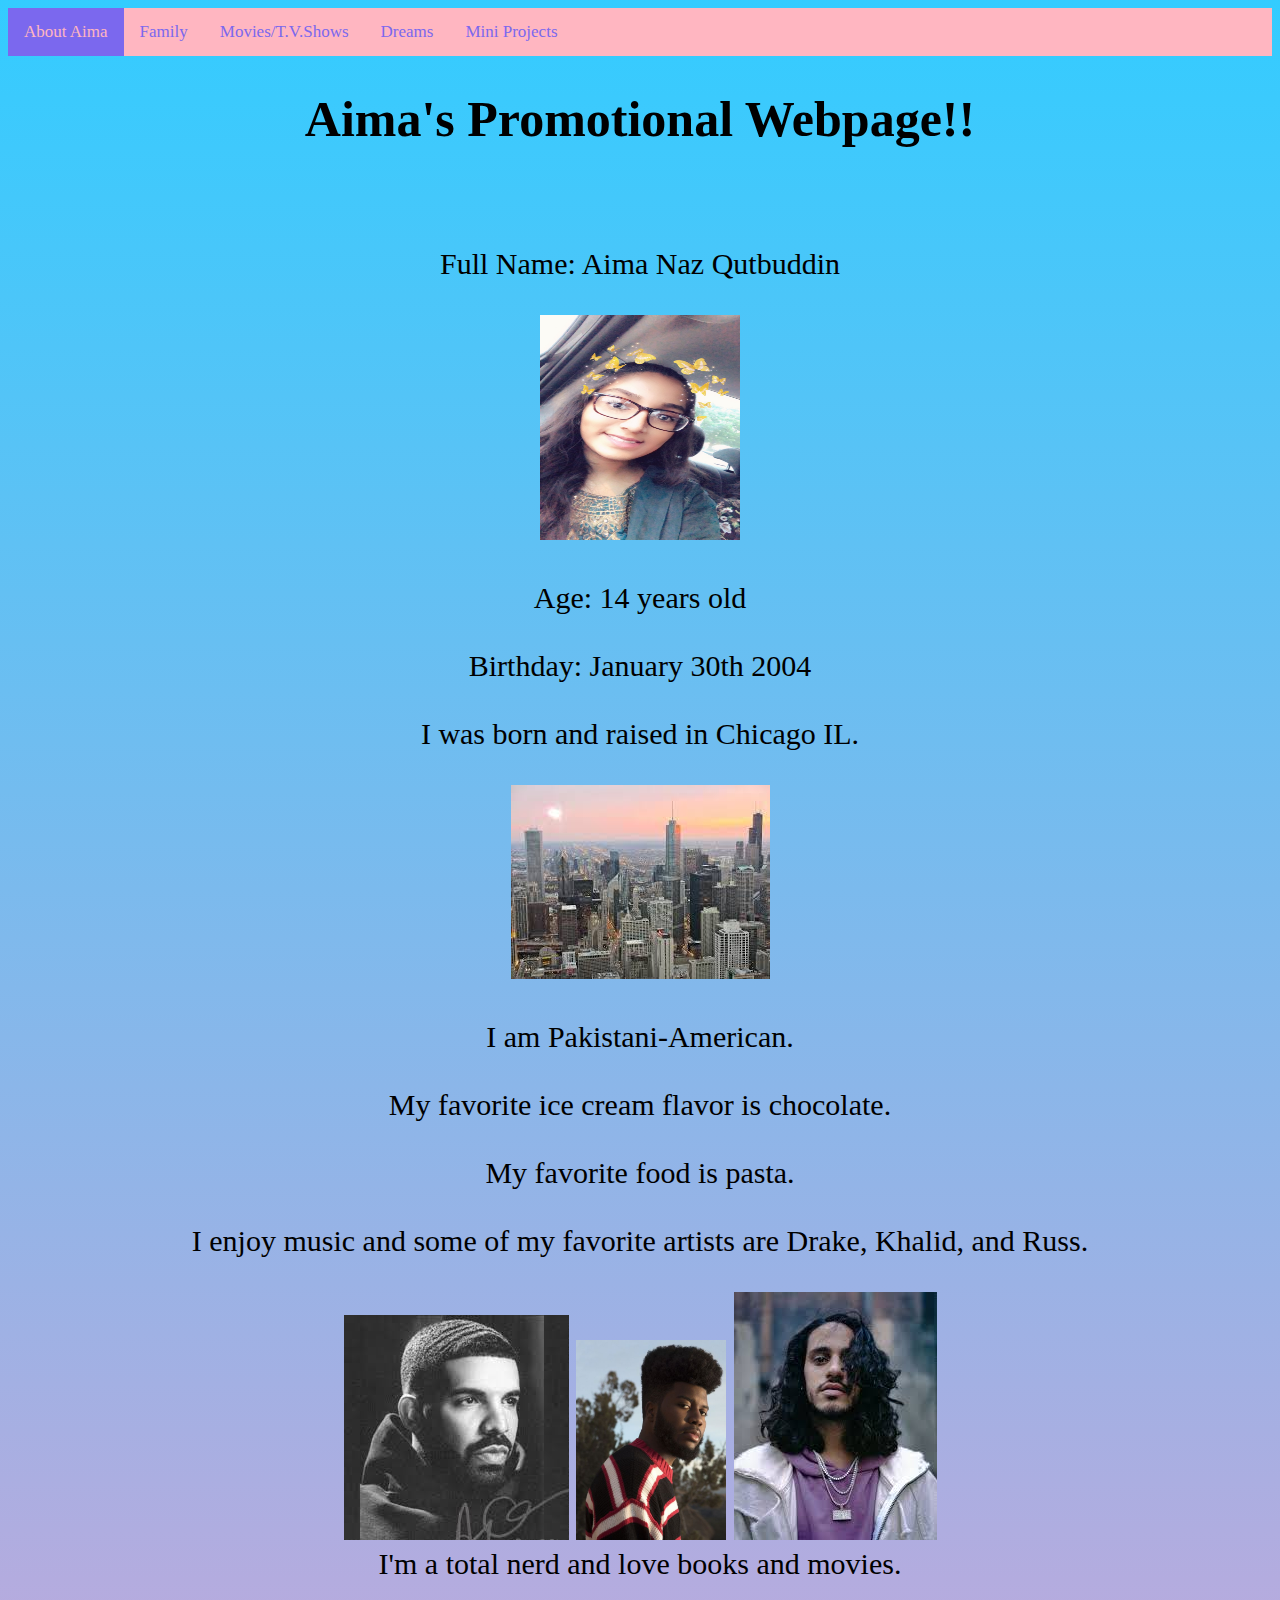
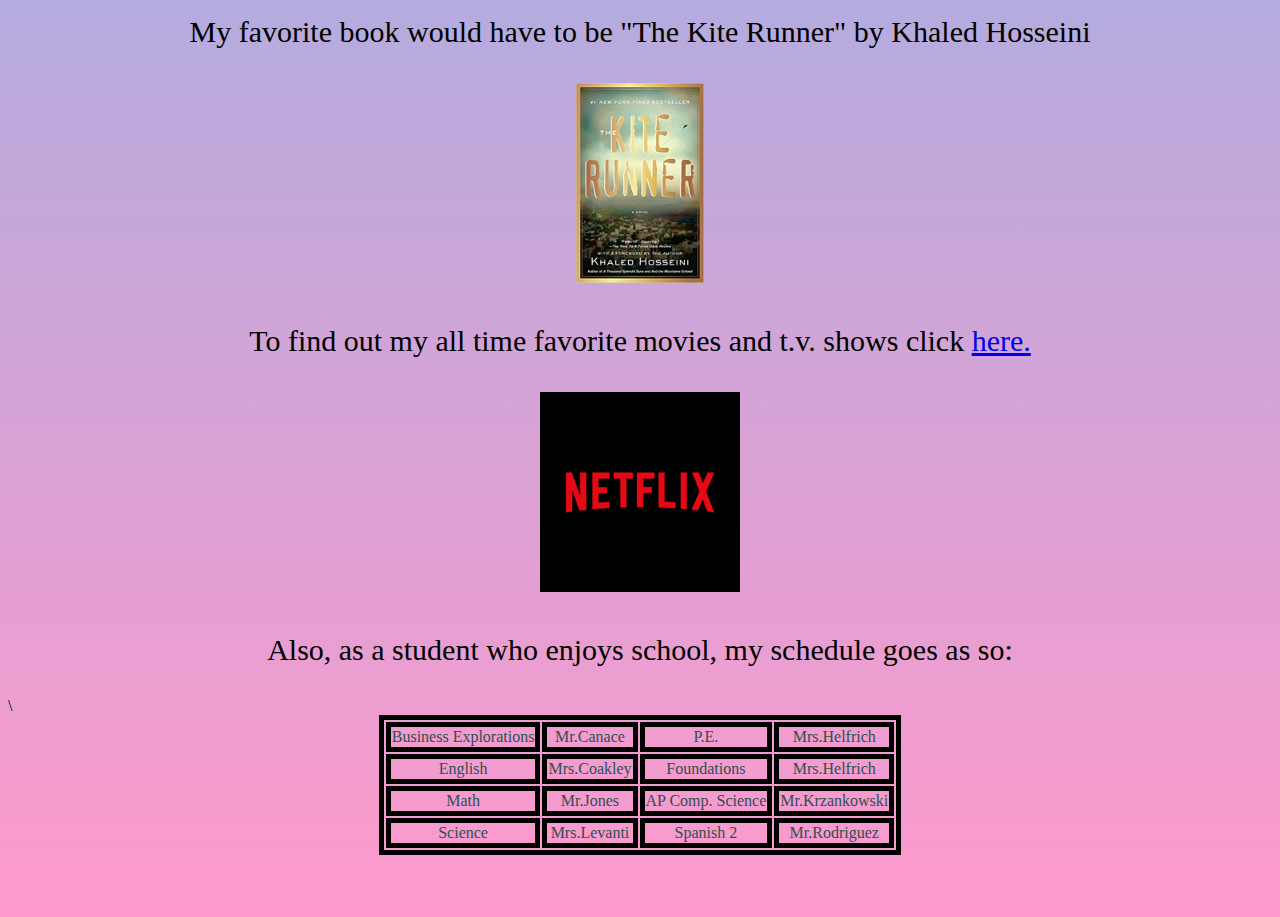
==== index.html @ 4cce9850 "Add files via upload" ====
<!DOCTYPE html>
<html lang="en">
<head>
    <meta charset="UTF-8">
    <link rel="stylesheet" href="PromotionalWebpage.css">
    <title>My Promotional Webpage</title>

<body>
<div class="topnav">
    <a class="active" href="index.html">About Aima</a>
    <a href="Family.html">Family</a>
    <a href="movies.html">Movies/T.V.Shows</a>
    <a href="Dreams.html">Dreams</a>
    <a href="miniprojects.html">Mini Projects</a>
    <!-- "topnav" taken from W3school.com-->
</div>

<h1 align="center">Aima's Promotional Webpage!!</h1>
<br>
<br>
    <p align="center">

    Full Name: Aima Naz Qutbuddin<br>
    <br>
    <img src="aima.jpg.JPG" alt="Aima" height="225" width="200">
    <br>
    <br>
    Age: 14 years old
    <br>
    <br>
    Birthday: January 30th 2004
    <br>
    <br>
    I was born and raised in Chicago IL.<br>
    <br>
    <img src="chicago.jpg" alt="Chicago">
<!-- Image taken form google imagess-->
    <br>
    <br>
    I am Pakistani-American.
    <br>
    <br>
    My favorite ice cream flavor is chocolate.
    <br>
    <br>
    My favorite food is pasta.
    <br>
    <br>
    I enjoy music and some of my favorite artists are Drake, Khalid, and Russ.<br>
    <br>
    <img src="drake.jpg" alt="drake"> <img src="khalid.jpg"alt="Khalid" height="200"> <src="khalid.jpg"Khalid">  <img src="russ.jpg" alt="Russ">
        <!-- Images taken form google images-->
    <br>
    I'm a total nerd and love books and movies.
    <br>
    <br>
    My favorite book would have to be "The Kite Runner" by Khaled Hosseini<br>
    <br>
    <img src="tkrbok.jpg" alt="tkrbook" height="200">
        <!-- Image taken from google images-->
    <br>
    <br>
    To find out my all time favorite movies and t.v. shows click <a href="movies.html">here.</a> <br>
    <br>
    <img src="netflix.jpg" alt="netflix" height="200" width="200">
        <!-- Image taken form google images-->
    <br>
    <br>
    Also, as a student who enjoys school, my schedule goes as so:
</p>

    <table align = "center">
    <tr>
        <td>Business Explorations</td>
        <td>Mr.Canace</td>
        <td>P.E.</td>
        <td>Mrs.Helfrich</td>\
    </tr>
    <tr>
        <td>English</td>
        <td>Mrs.Coakley</td>
        <td>Foundations</td>
        <td>Mrs.Helfrich</td>
    </tr>
    <tr>
        <td>Math</td>
        <td>Mr.Jones</td>
        <td>AP Comp. Science</td>
        <td>Mr.Krzankowski</td>
    </tr>
    <tr>
        <td>Science</td>
        <td>Mrs.Levanti</td>
        <td>Spanish 2</td>
        <td>Mr.Rodriguez</td>
    </tr>
    </table>
<br>
<br>
<br>







</body>
</html>
---- PromotionalWebpage.css ----
body{background:linear-gradient(to bottom, #33ccff 0%, #ff99cc 100%);}


h1 {
    text-align: center;
    font-size: 50px;)
}
p { text-align: center;
    font-family: "Times New Roman", Times, serif;
    font-size: 30px;
}
table,tr,td {
    border: 5px solid black;
    text-align: center;
    color: darkslategray;
}

/* Add a black background color to the top navigation- taken from w3schools.com */
.topnav {
    background-color:lightpink;
    overflow: hidden;
}

/* Style the links inside the navigation bar */
.topnav a {
    float: left;
    color:mediumslateblue;
    text-align: center;
    padding: 14px 16px;
    text-decoration: none;
    font-size: 17px;
}

/* Change the color of links on hover */
.topnav a:hover {
    background-color: black;
    color: aquamarine;
}

/* Add a color to the active/current link */
.topnav a.active {
    background-color:mediumslateblue;
    color:lightpink;
}
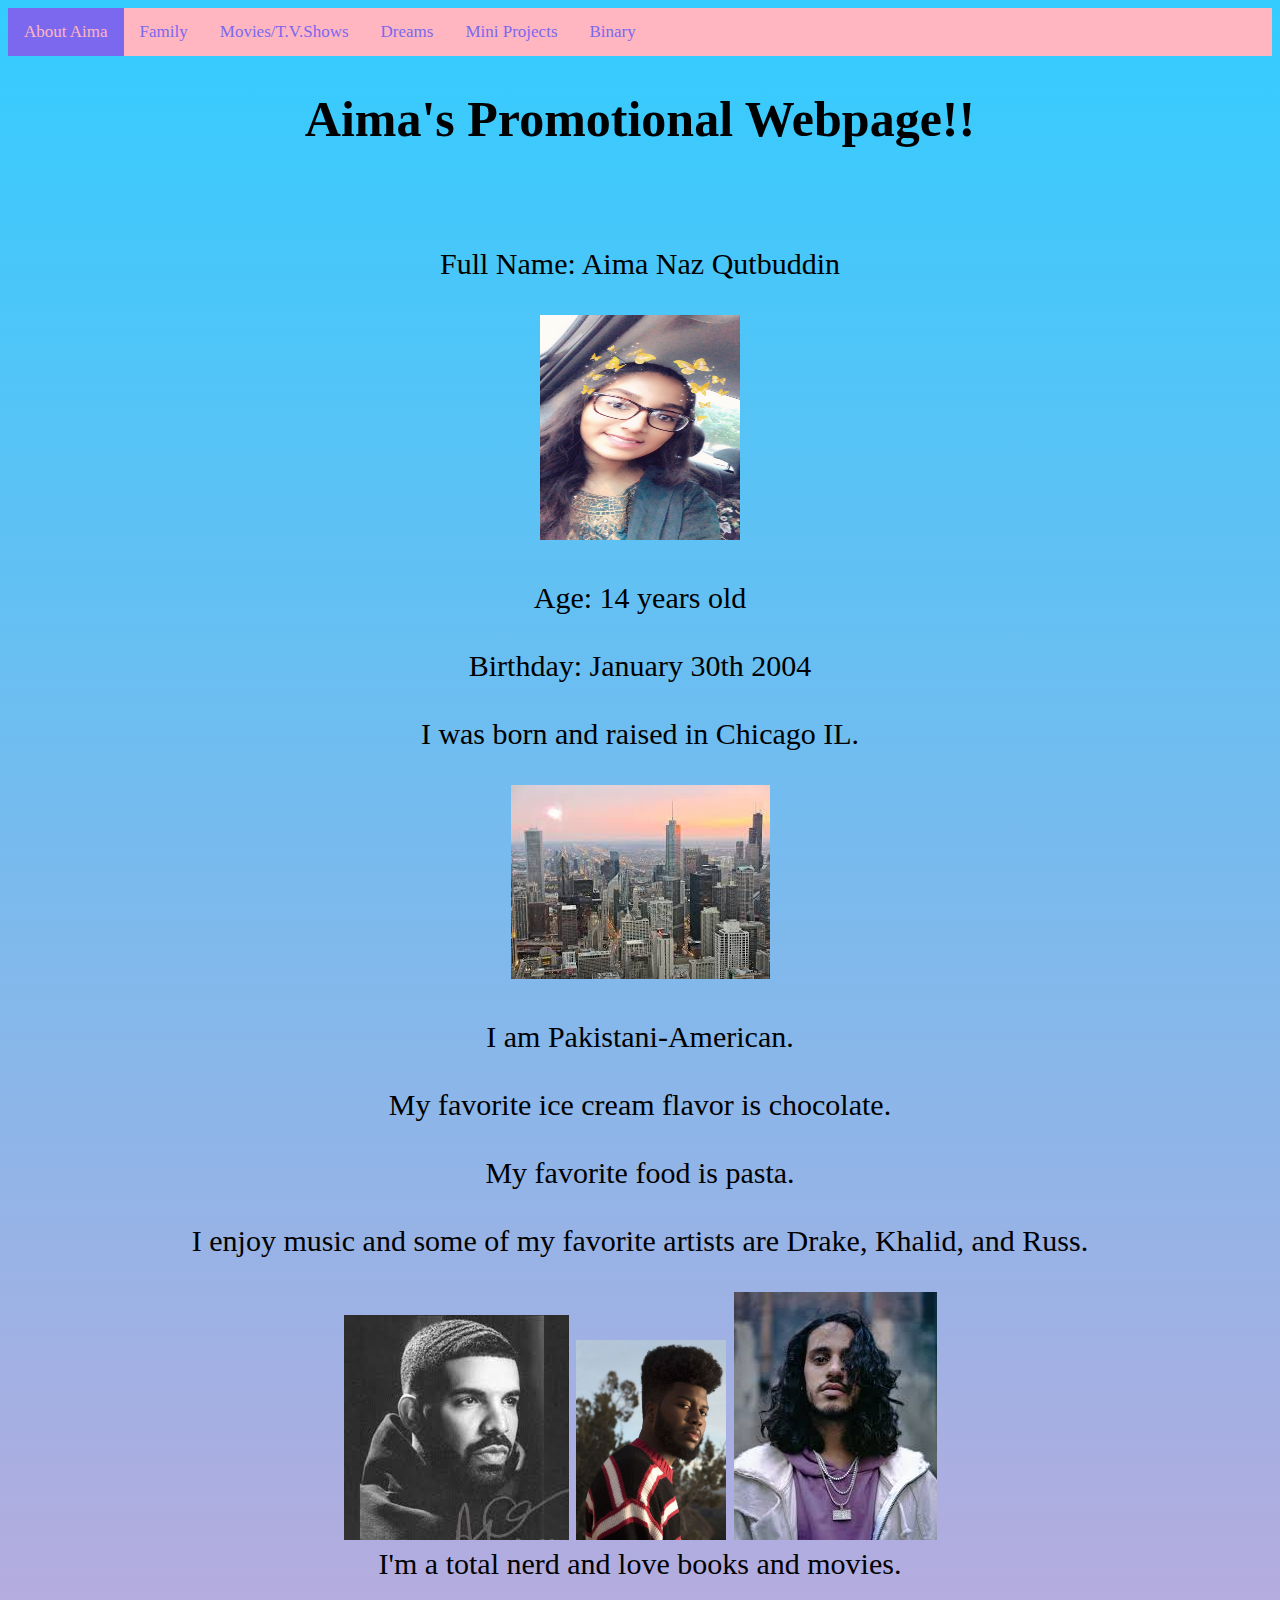
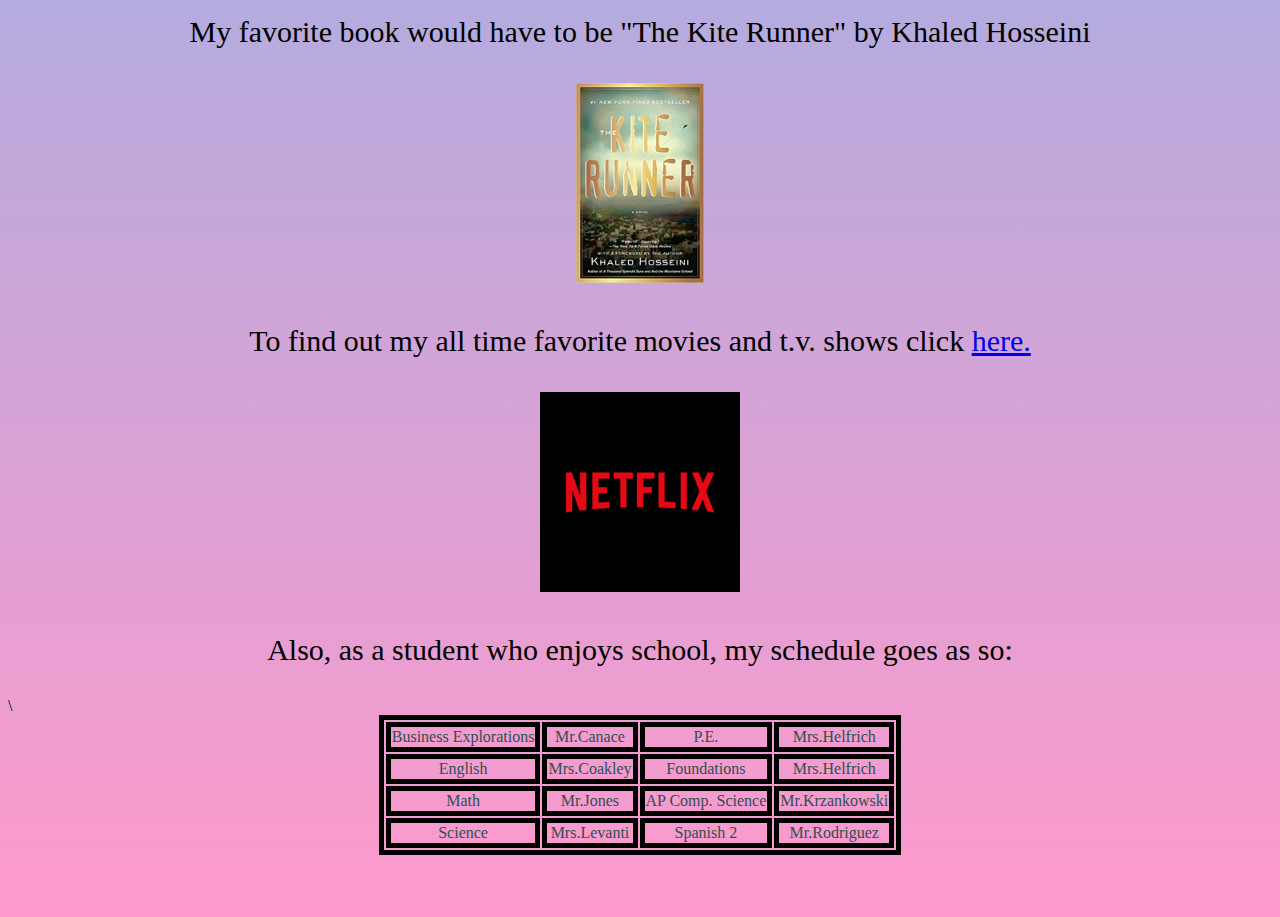
==== commit 686c8578: "Add files via upload" ====
--- a/index.html
+++ b/index.html
@@ -12,6 +12,7 @@
     <a href="movies.html">Movies/T.V.Shows</a>
     <a href="Dreams.html">Dreams</a>
     <a href="miniprojects.html">Mini Projects</a>
+    <a href="binary.html">Binary</a>
     <!-- "topnav" taken from W3school.com-->
 </div>
 
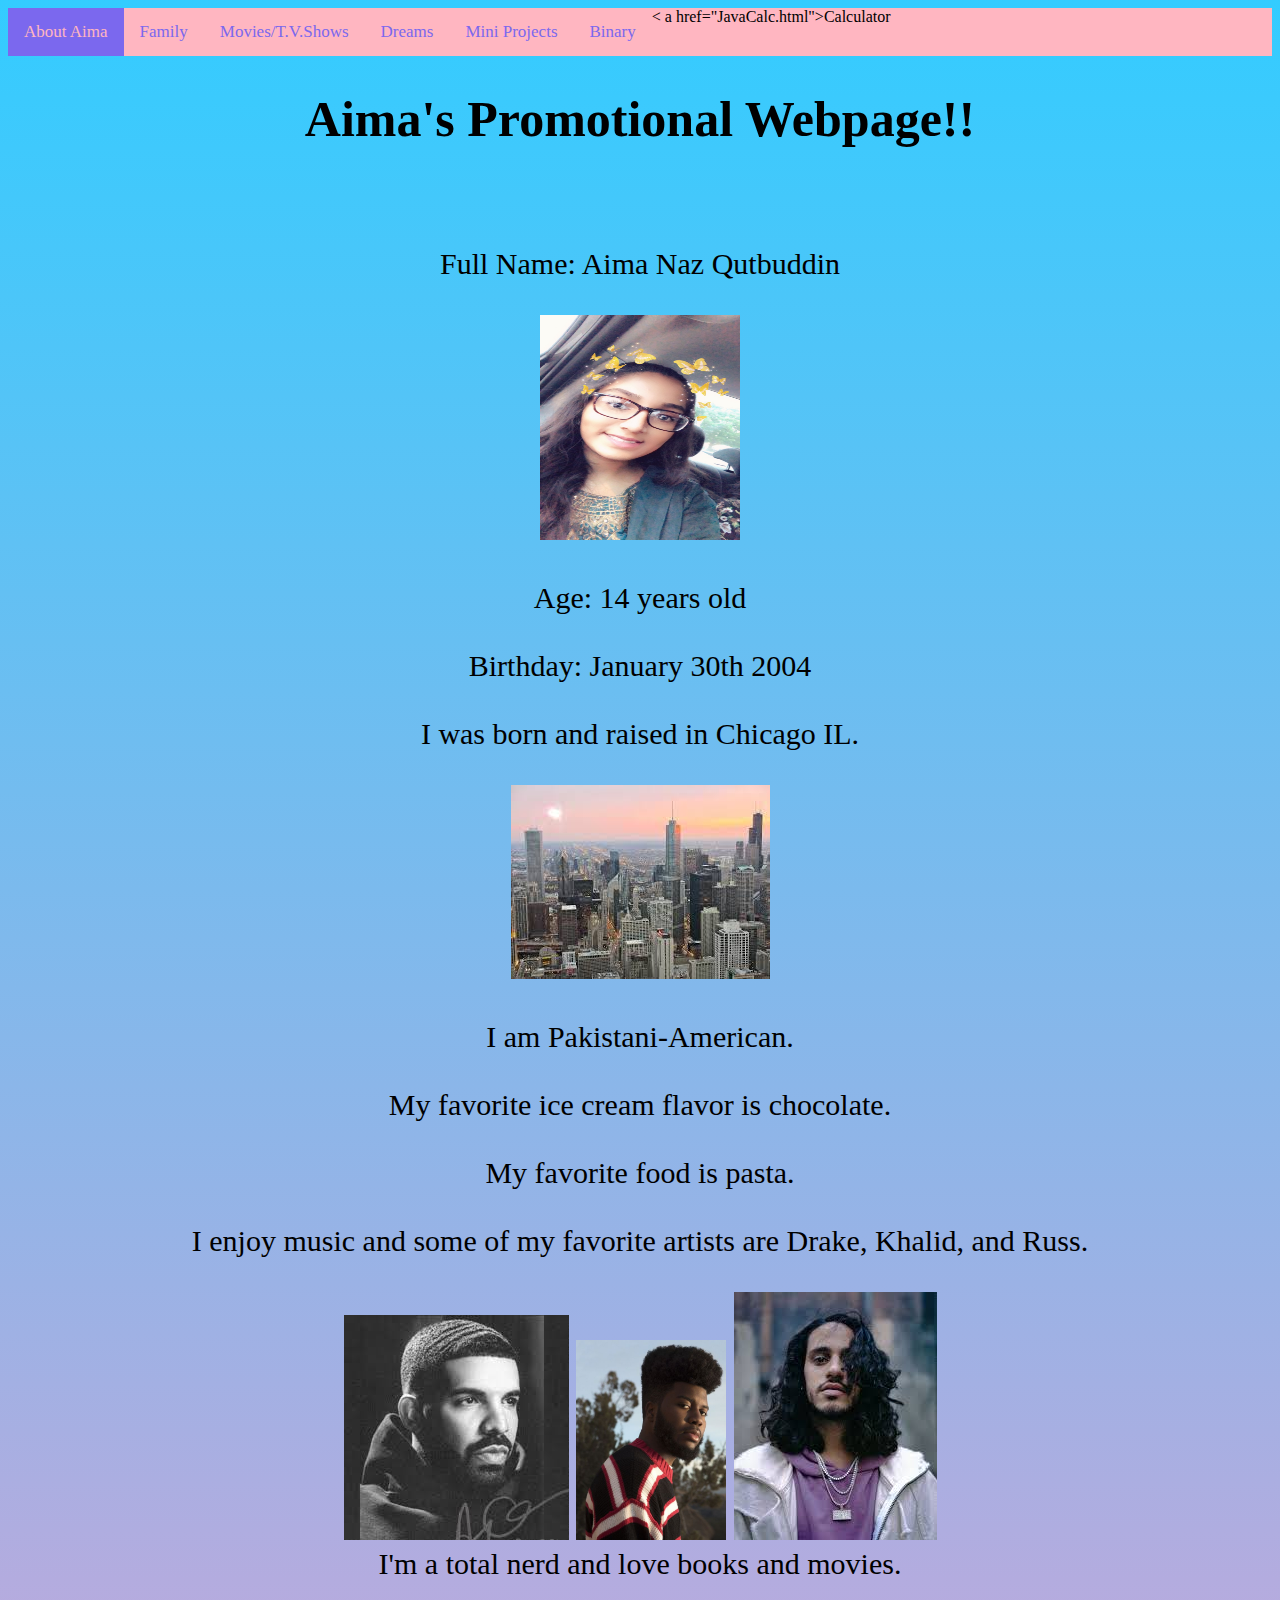
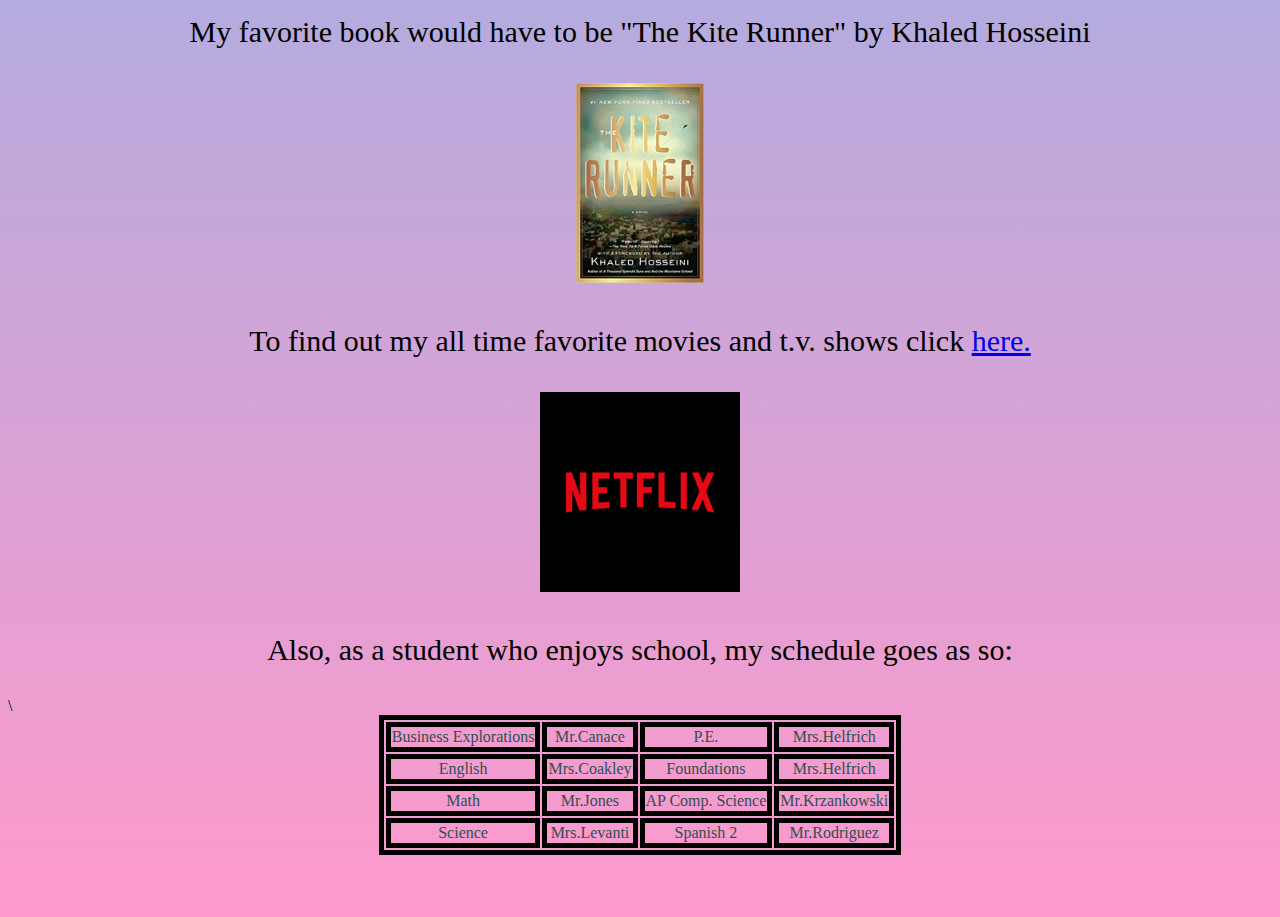
==== commit f7e665b6: "Update index.html" ====
--- a/index.html
+++ b/index.html
@@ -13,6 +13,7 @@
     <a href="Dreams.html">Dreams</a>
     <a href="miniprojects.html">Mini Projects</a>
     <a href="binary.html">Binary</a>
+    < a href="JavaCalc.html">Calculator</a>
     <!-- "topnav" taken from W3school.com-->
 </div>
 
@@ -107,4 +108,4 @@
 
 
 </body>
-</html>+</html>
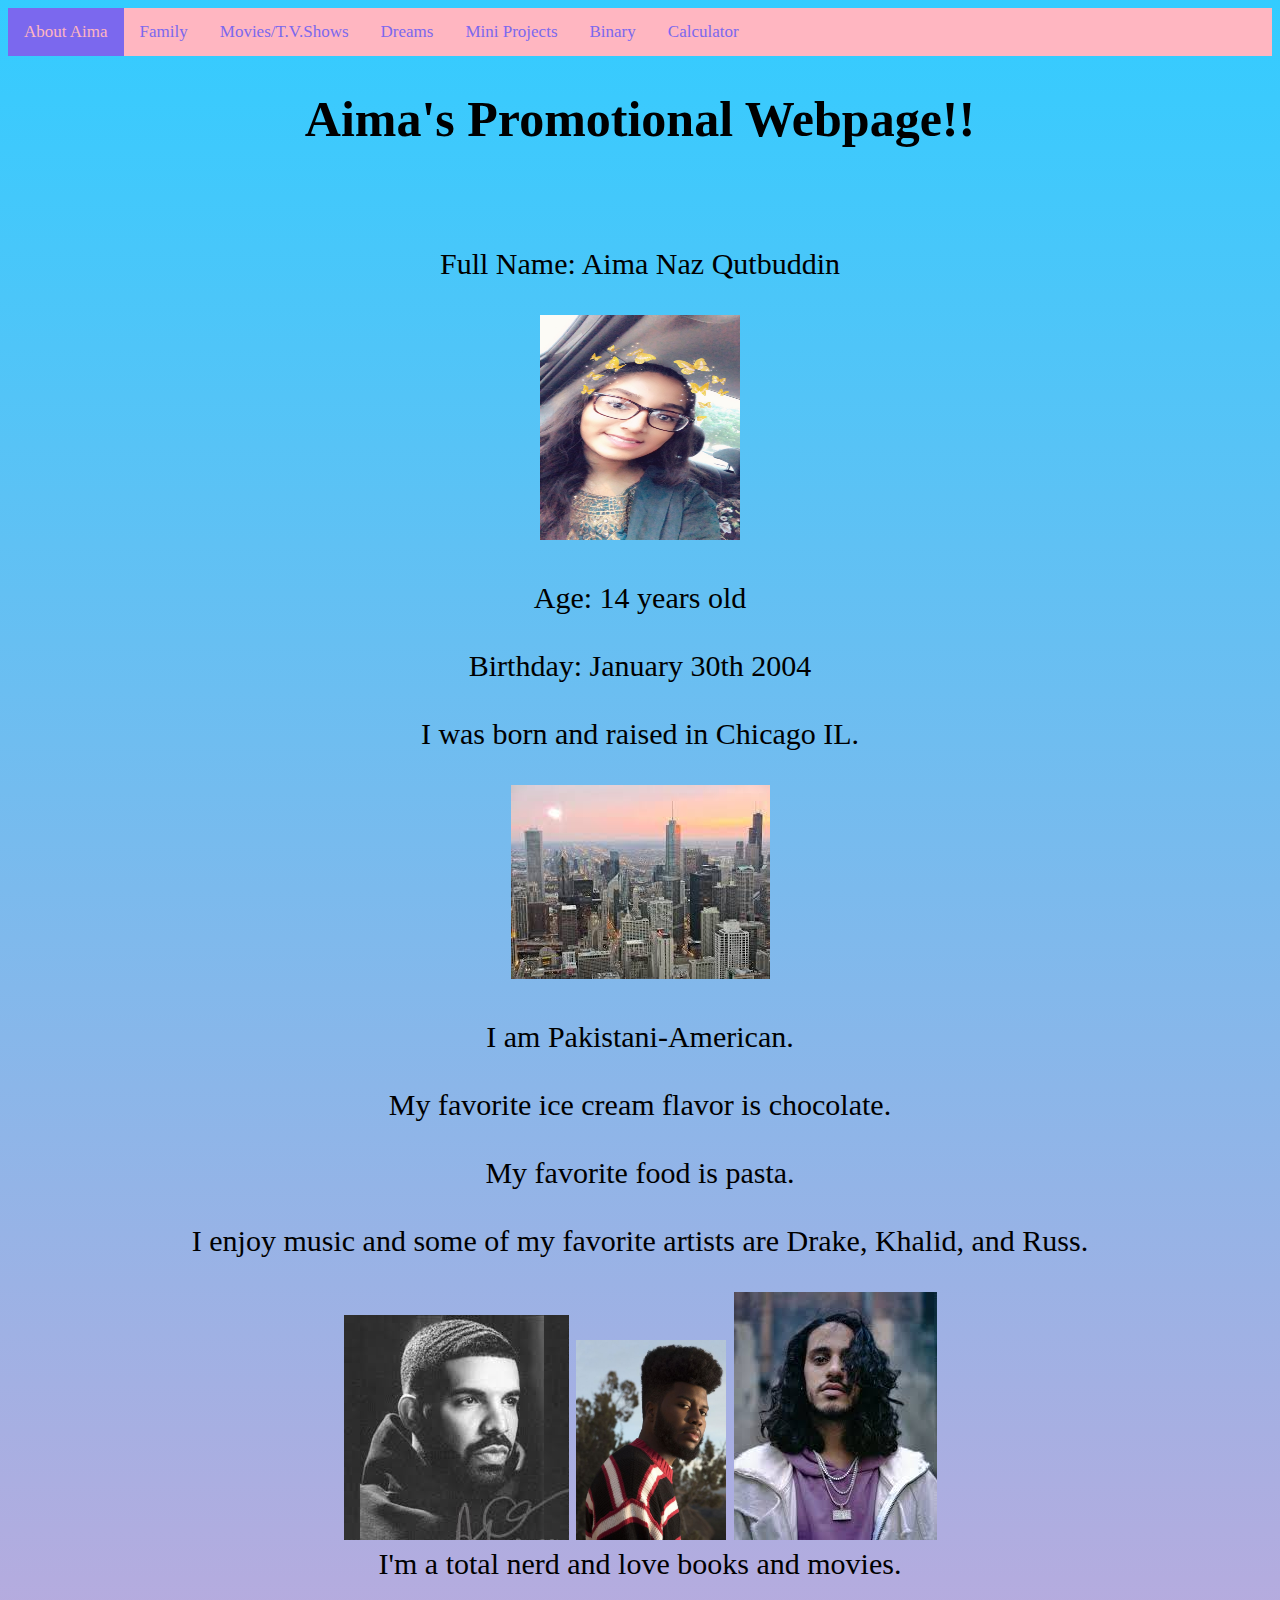
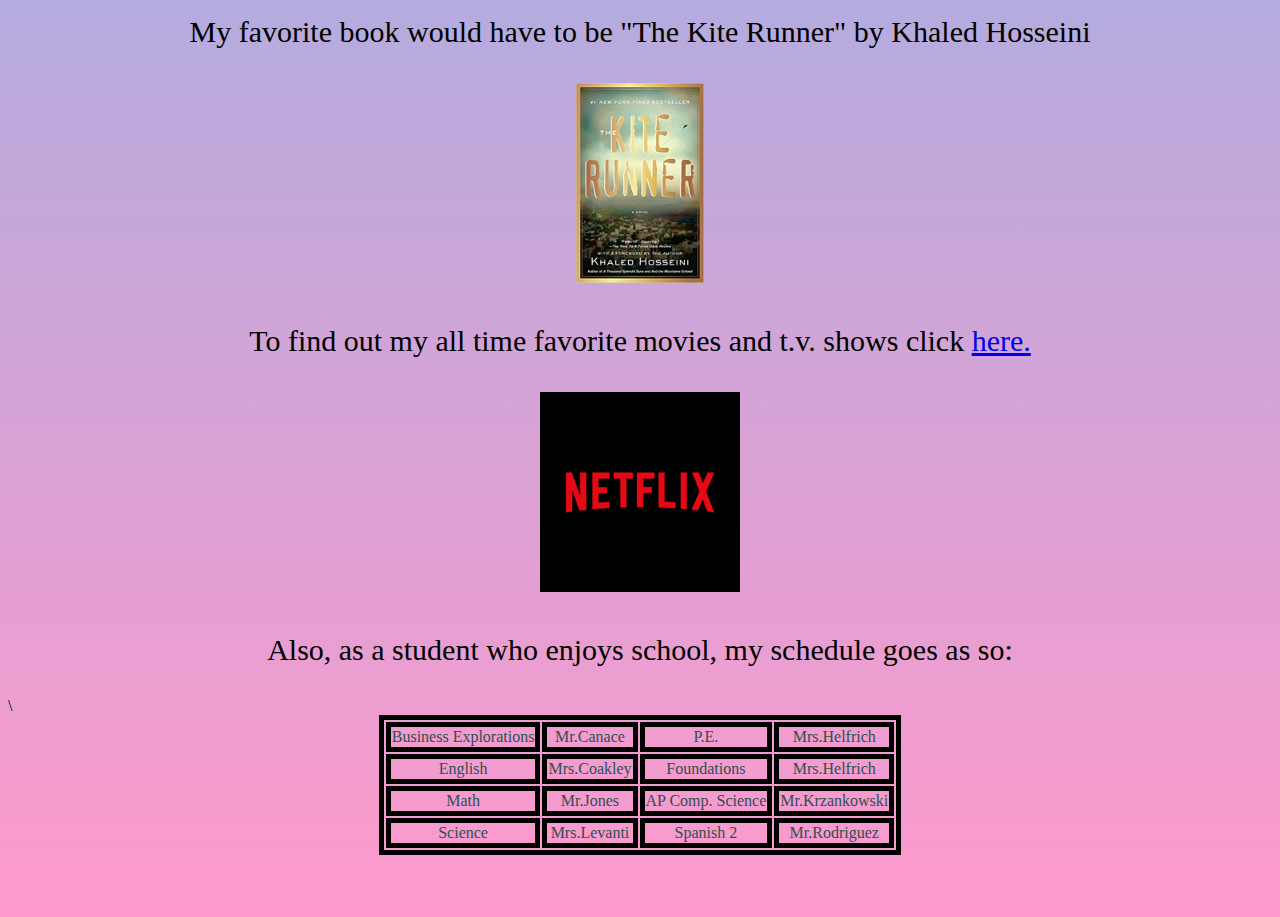
==== commit c6a1b417: "Update index.html" ====
--- a/index.html
+++ b/index.html
@@ -13,7 +13,7 @@
     <a href="Dreams.html">Dreams</a>
     <a href="miniprojects.html">Mini Projects</a>
     <a href="binary.html">Binary</a>
-    < a href="JavaCalc.html">Calculator</a>
+    <a href="JavaCalc.html">Calculator</a>
     <!-- "topnav" taken from W3school.com-->
 </div>
 
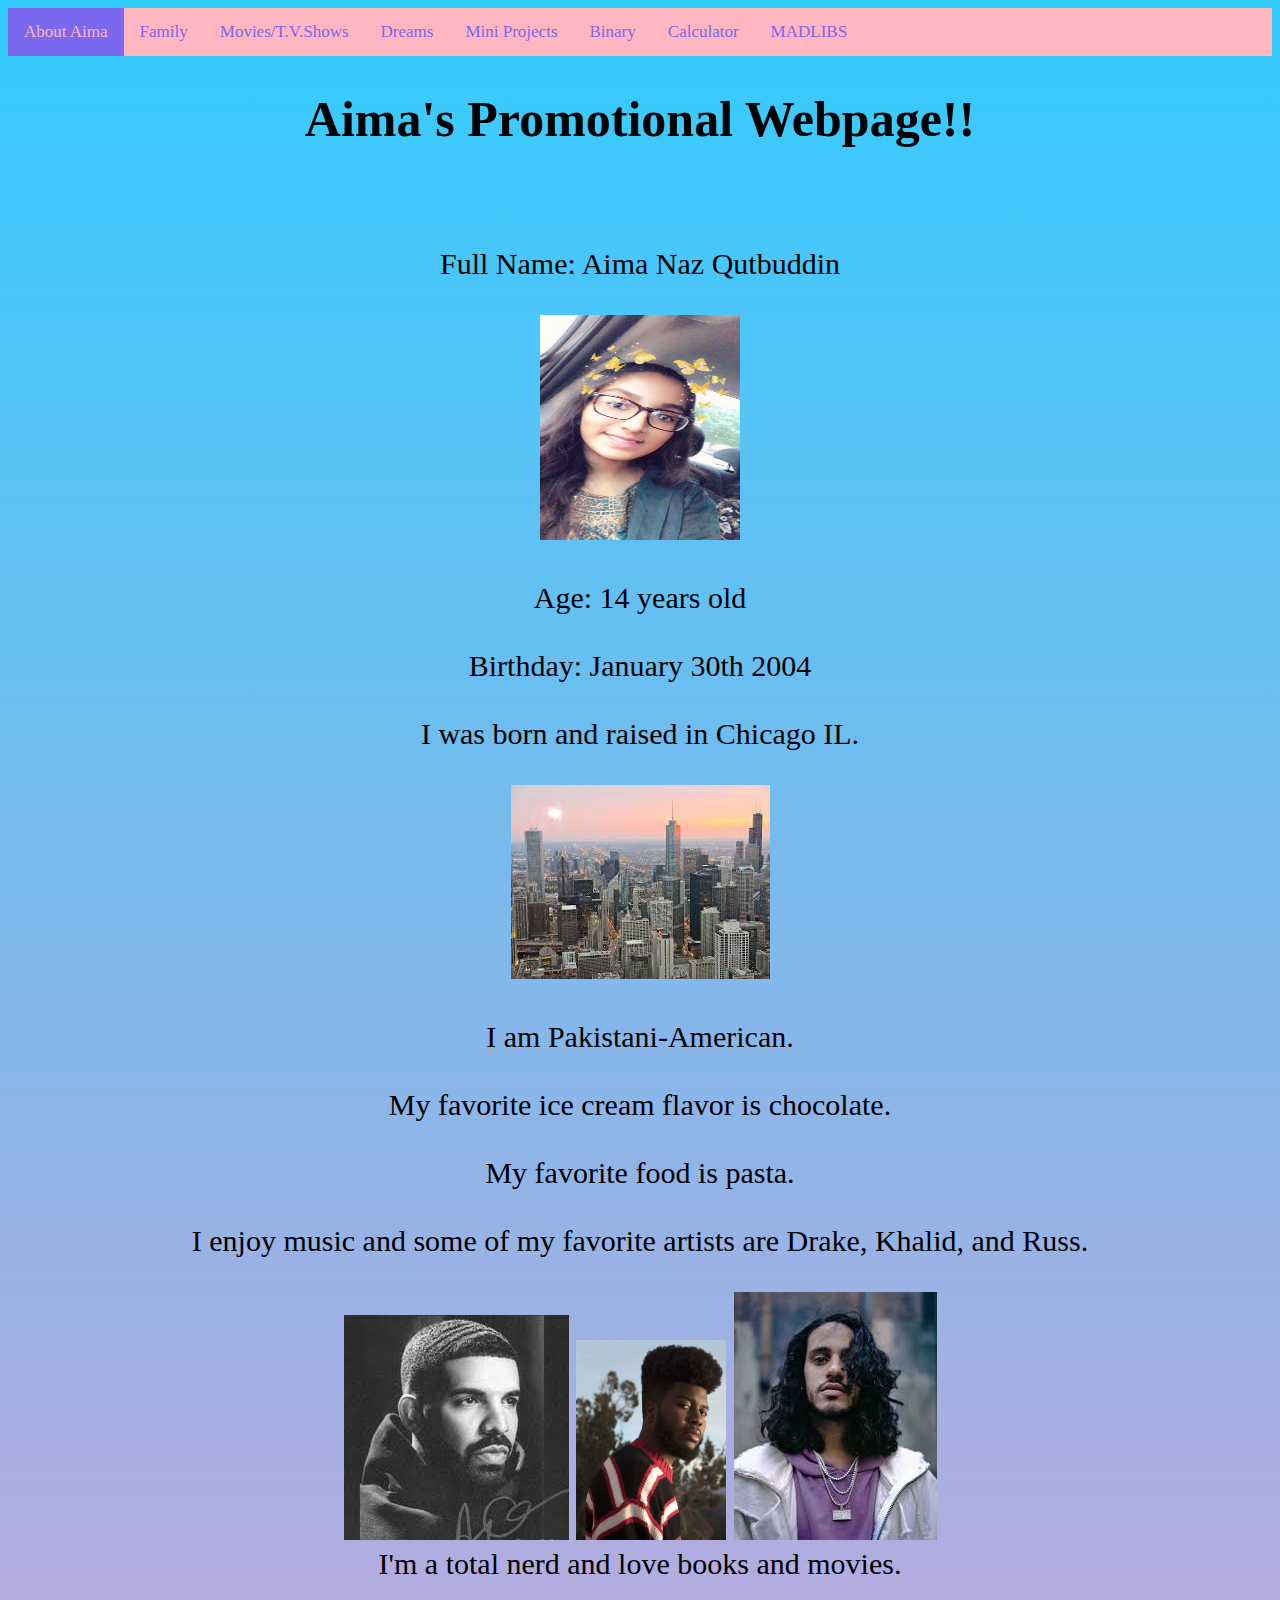
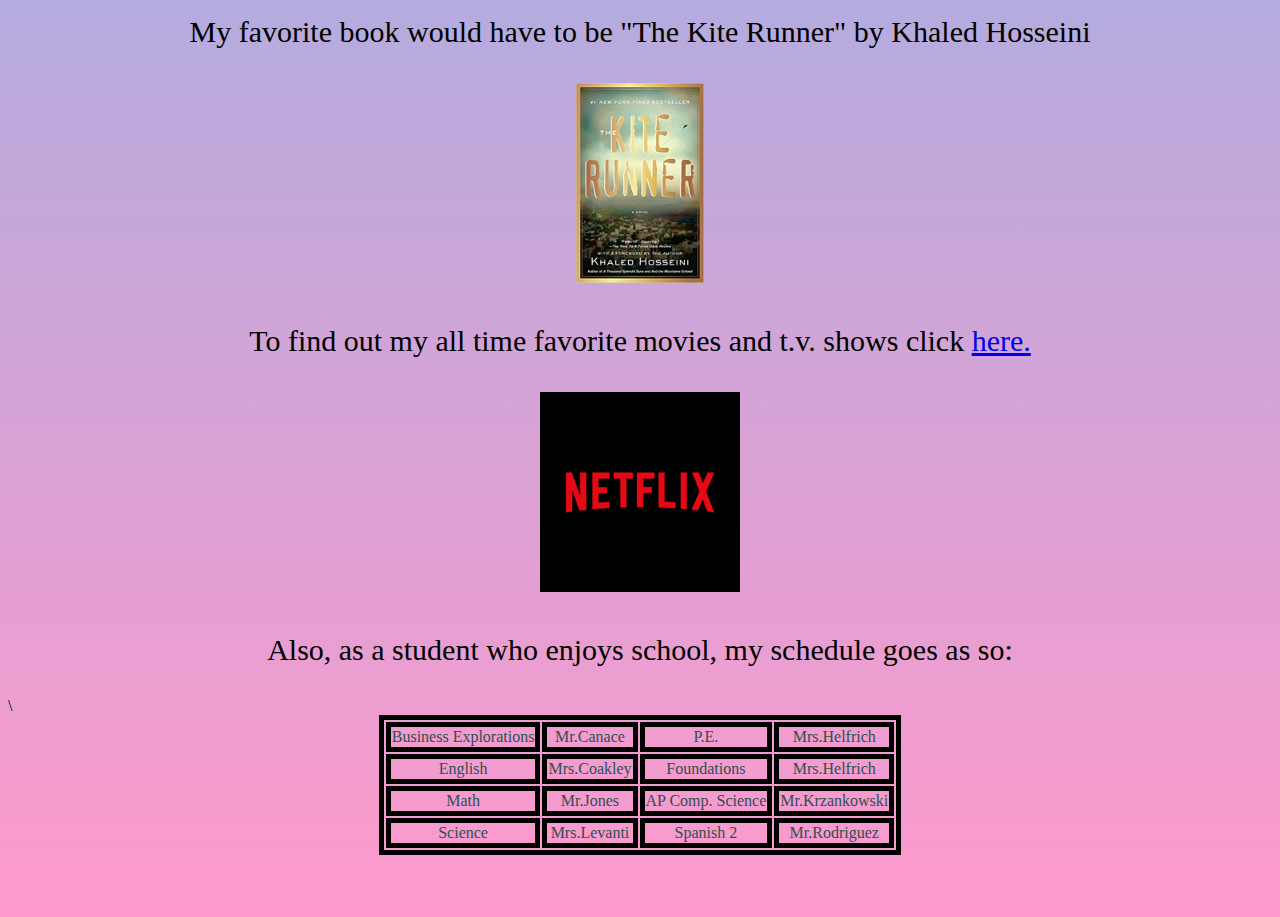
==== commit c25e22fe: "Update index.html" ====
--- a/index.html
+++ b/index.html
@@ -14,6 +14,7 @@
     <a href="miniprojects.html">Mini Projects</a>
     <a href="binary.html">Binary</a>
     <a href="JavaCalc.html">Calculator</a>
+    <a href="story.html">MADLIBS</a>
     <!-- "topnav" taken from W3school.com-->
 </div>
 
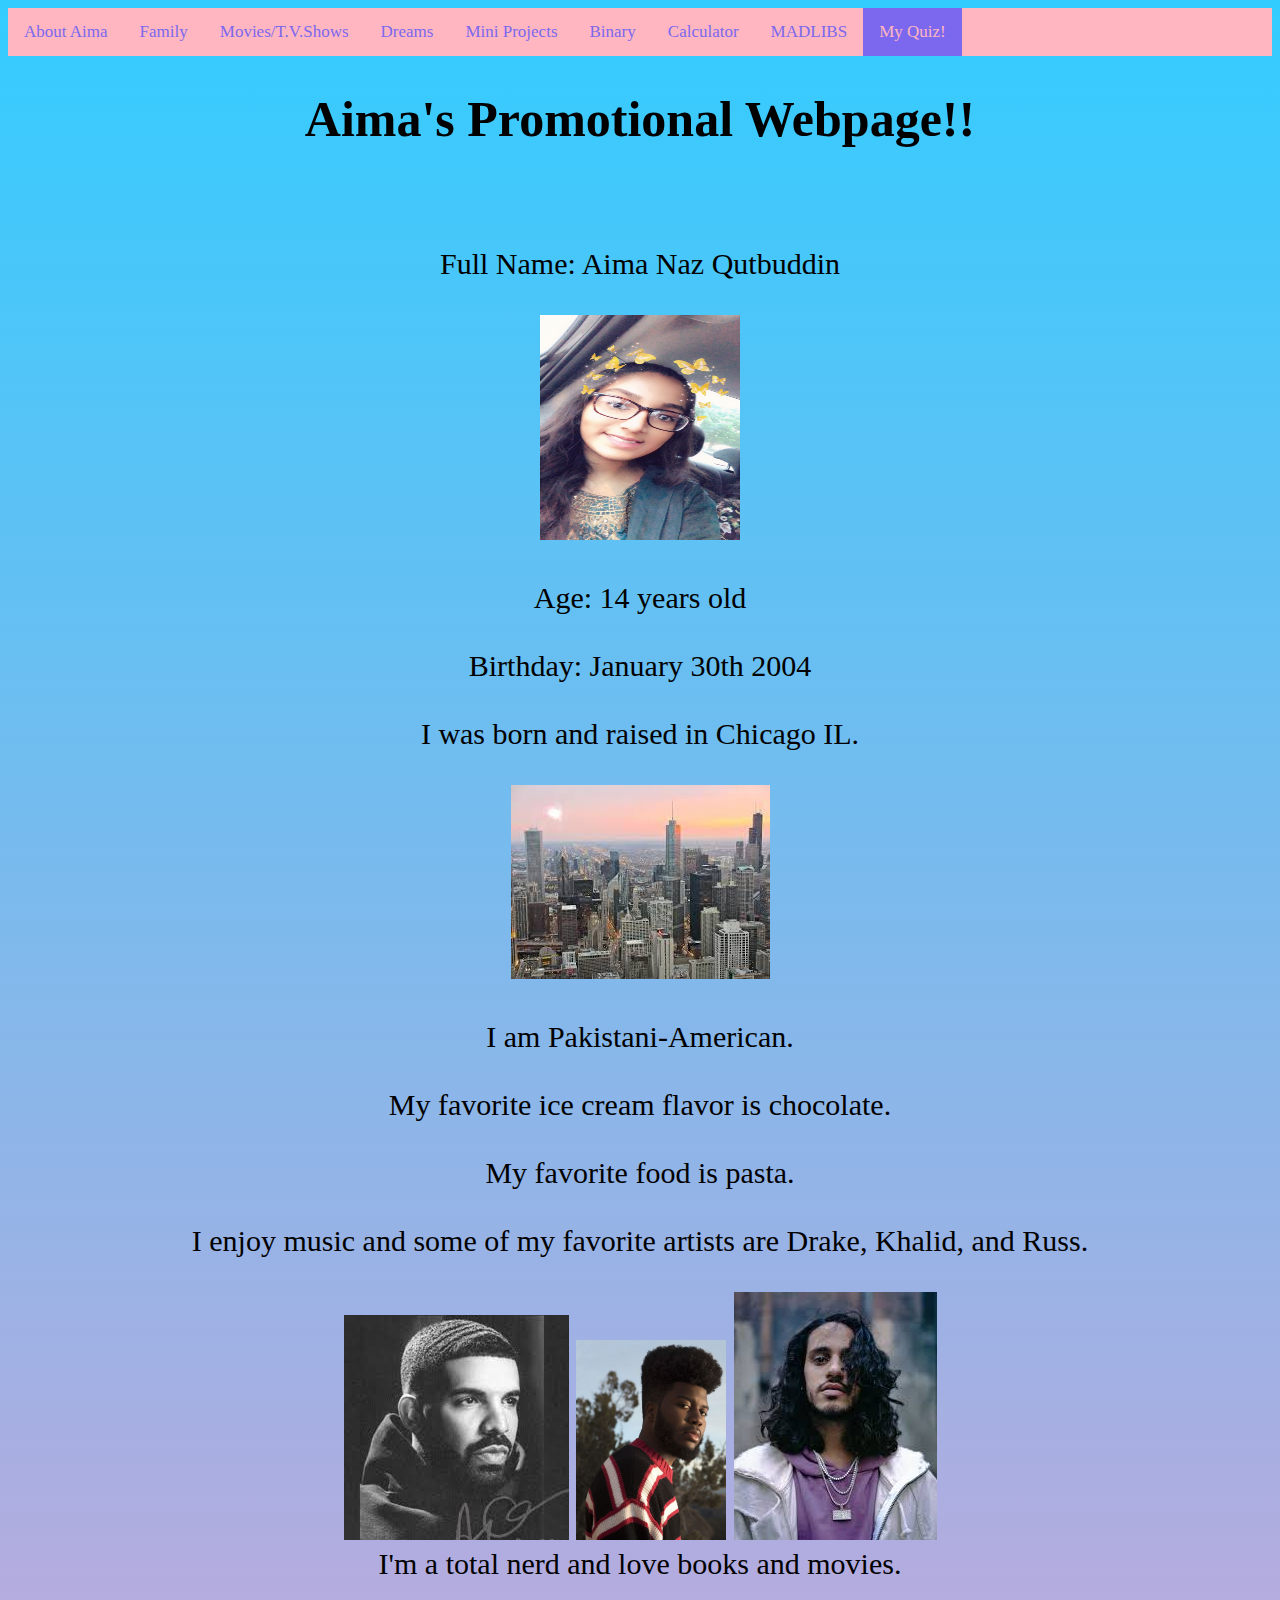
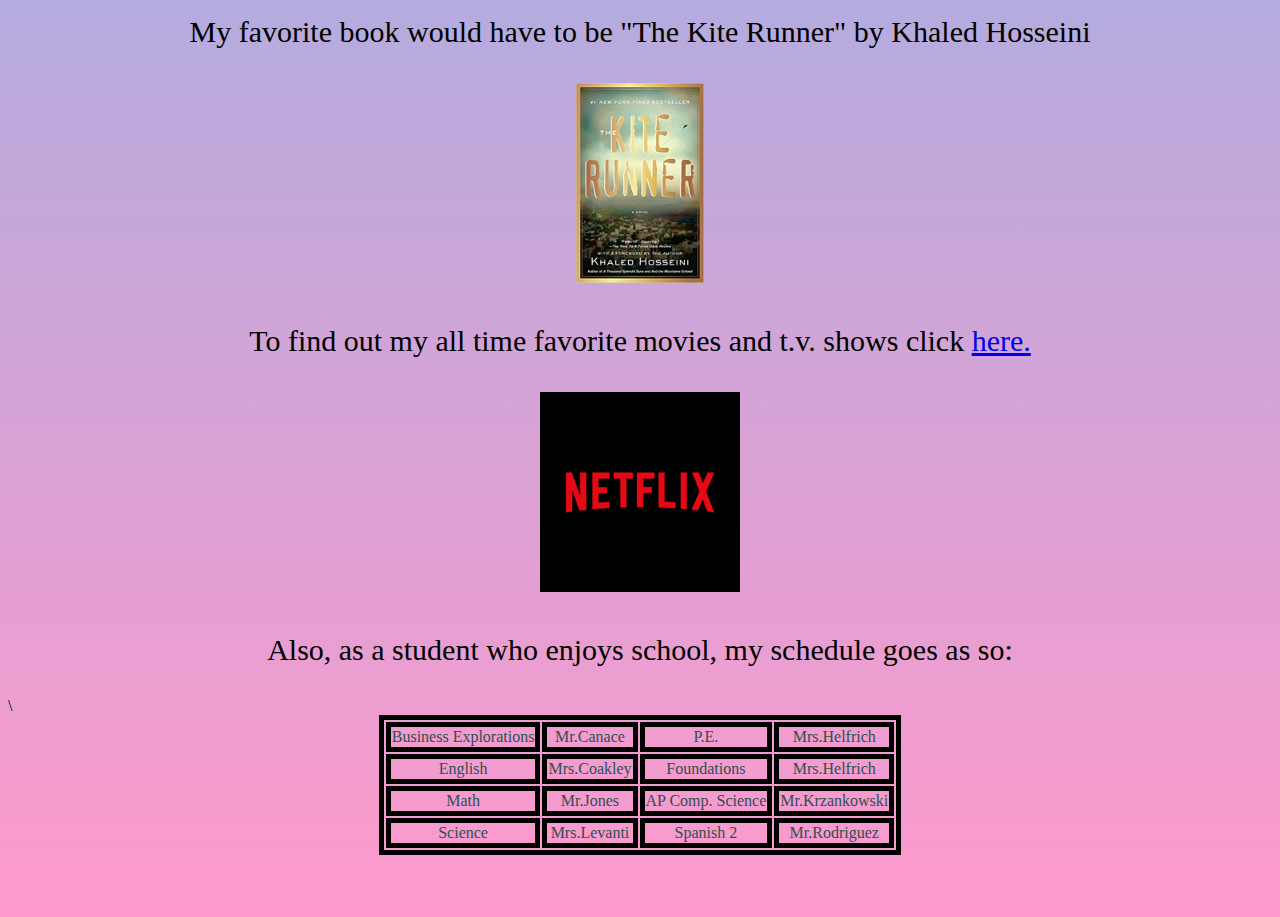
==== commit ef1681a3: "Update index.html" ====
--- a/index.html
+++ b/index.html
@@ -7,7 +7,7 @@
 
 <body>
 <div class="topnav">
-    <a class="active" href="index.html">About Aima</a>
+    <a  href="index.html">About Aima</a>
     <a href="Family.html">Family</a>
     <a href="movies.html">Movies/T.V.Shows</a>
     <a href="Dreams.html">Dreams</a>
@@ -15,6 +15,7 @@
     <a href="binary.html">Binary</a>
     <a href="JavaCalc.html">Calculator</a>
     <a href="story.html">MADLIBS</a>
+    <a class="active" href="myquiz.html">My Quiz!</a>
     <!-- "topnav" taken from W3school.com-->
 </div>
 
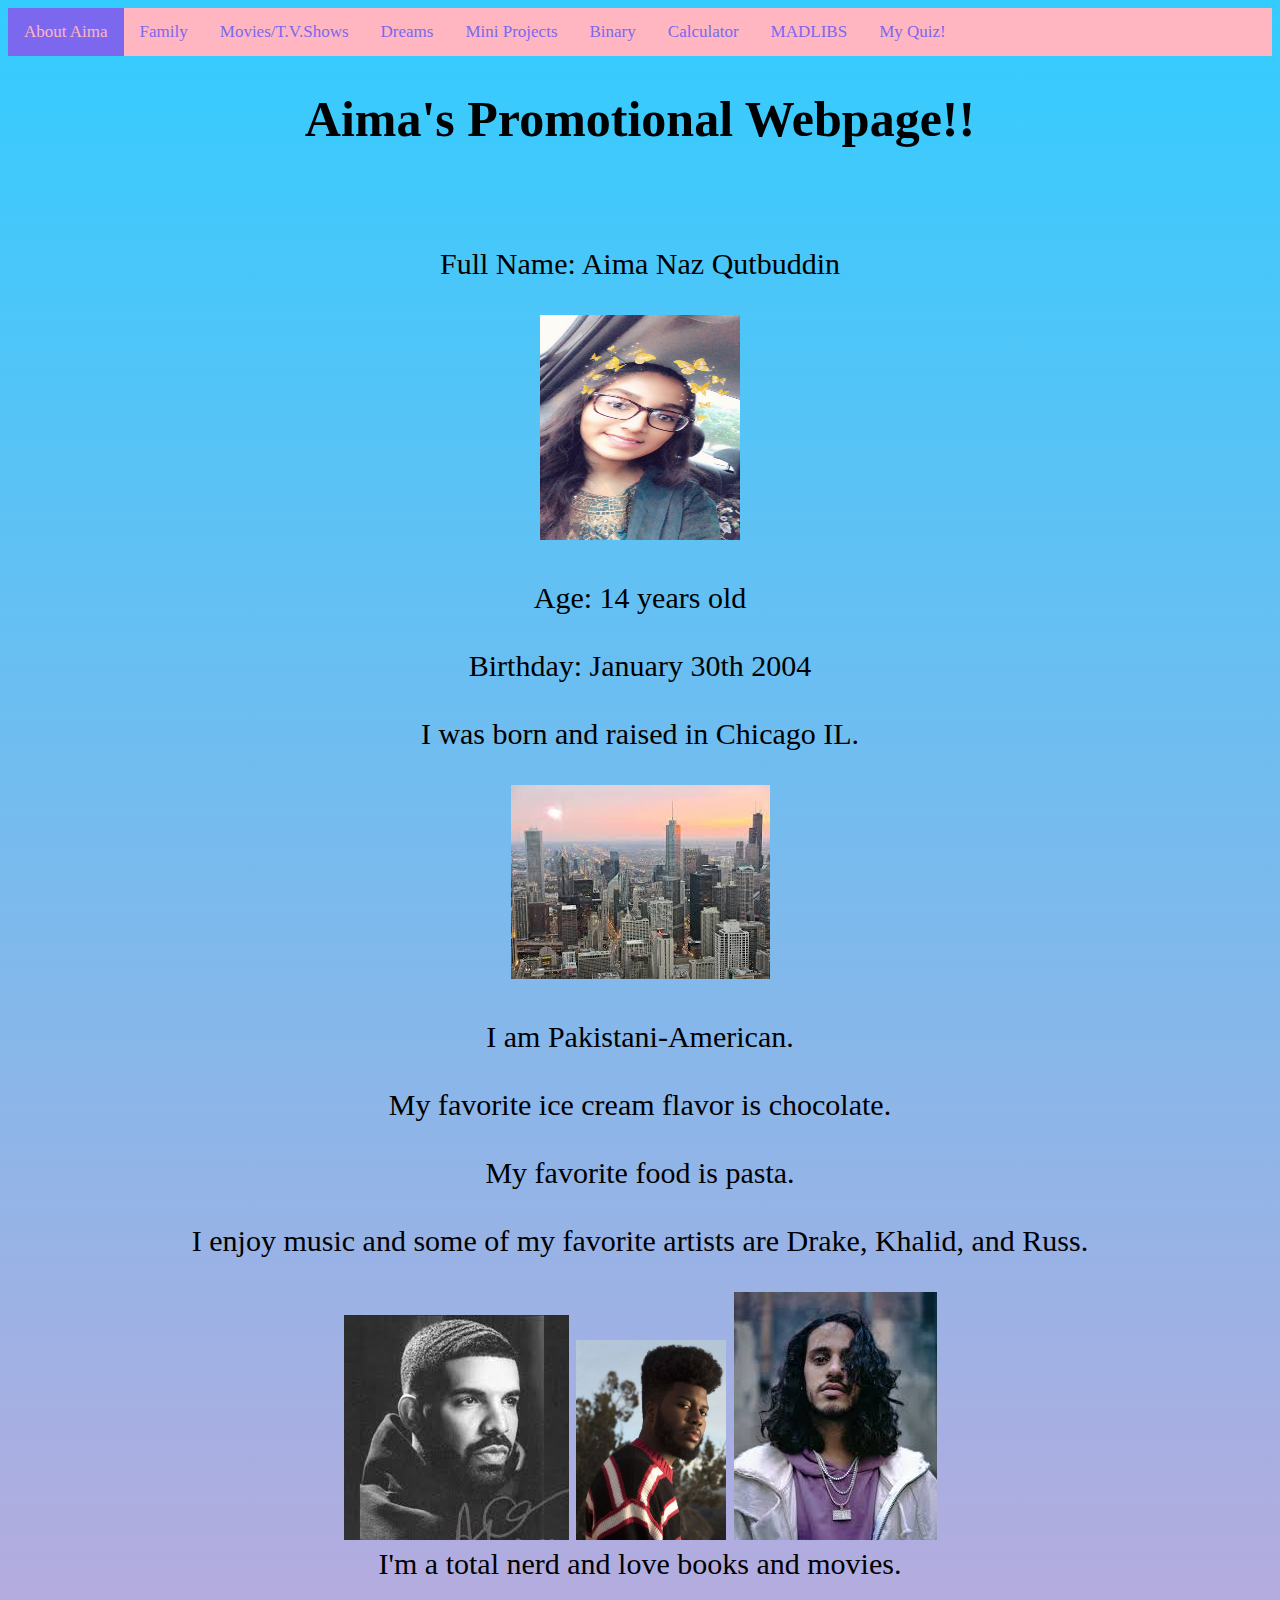
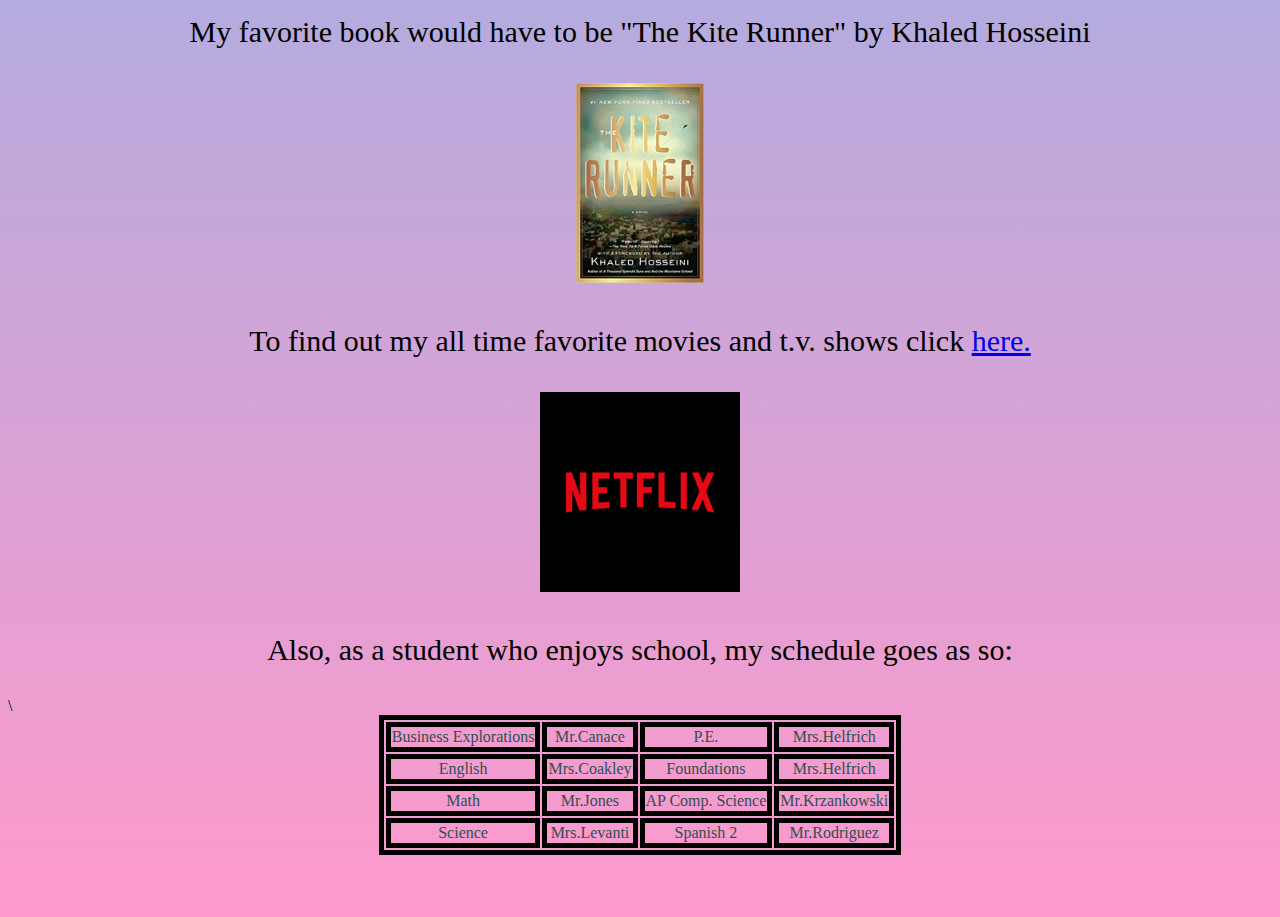
==== commit 2579ee90: "Update index.html" ====
--- a/index.html
+++ b/index.html
@@ -7,7 +7,7 @@
 
 <body>
 <div class="topnav">
-    <a  href="index.html">About Aima</a>
+    <a class="active" href="index.html">About Aima</a>
     <a href="Family.html">Family</a>
     <a href="movies.html">Movies/T.V.Shows</a>
     <a href="Dreams.html">Dreams</a>
@@ -15,7 +15,7 @@
     <a href="binary.html">Binary</a>
     <a href="JavaCalc.html">Calculator</a>
     <a href="story.html">MADLIBS</a>
-    <a class="active" href="myquiz.html">My Quiz!</a>
+    <a  href="myquiz.html">My Quiz!</a>
     <!-- "topnav" taken from W3school.com-->
 </div>
 
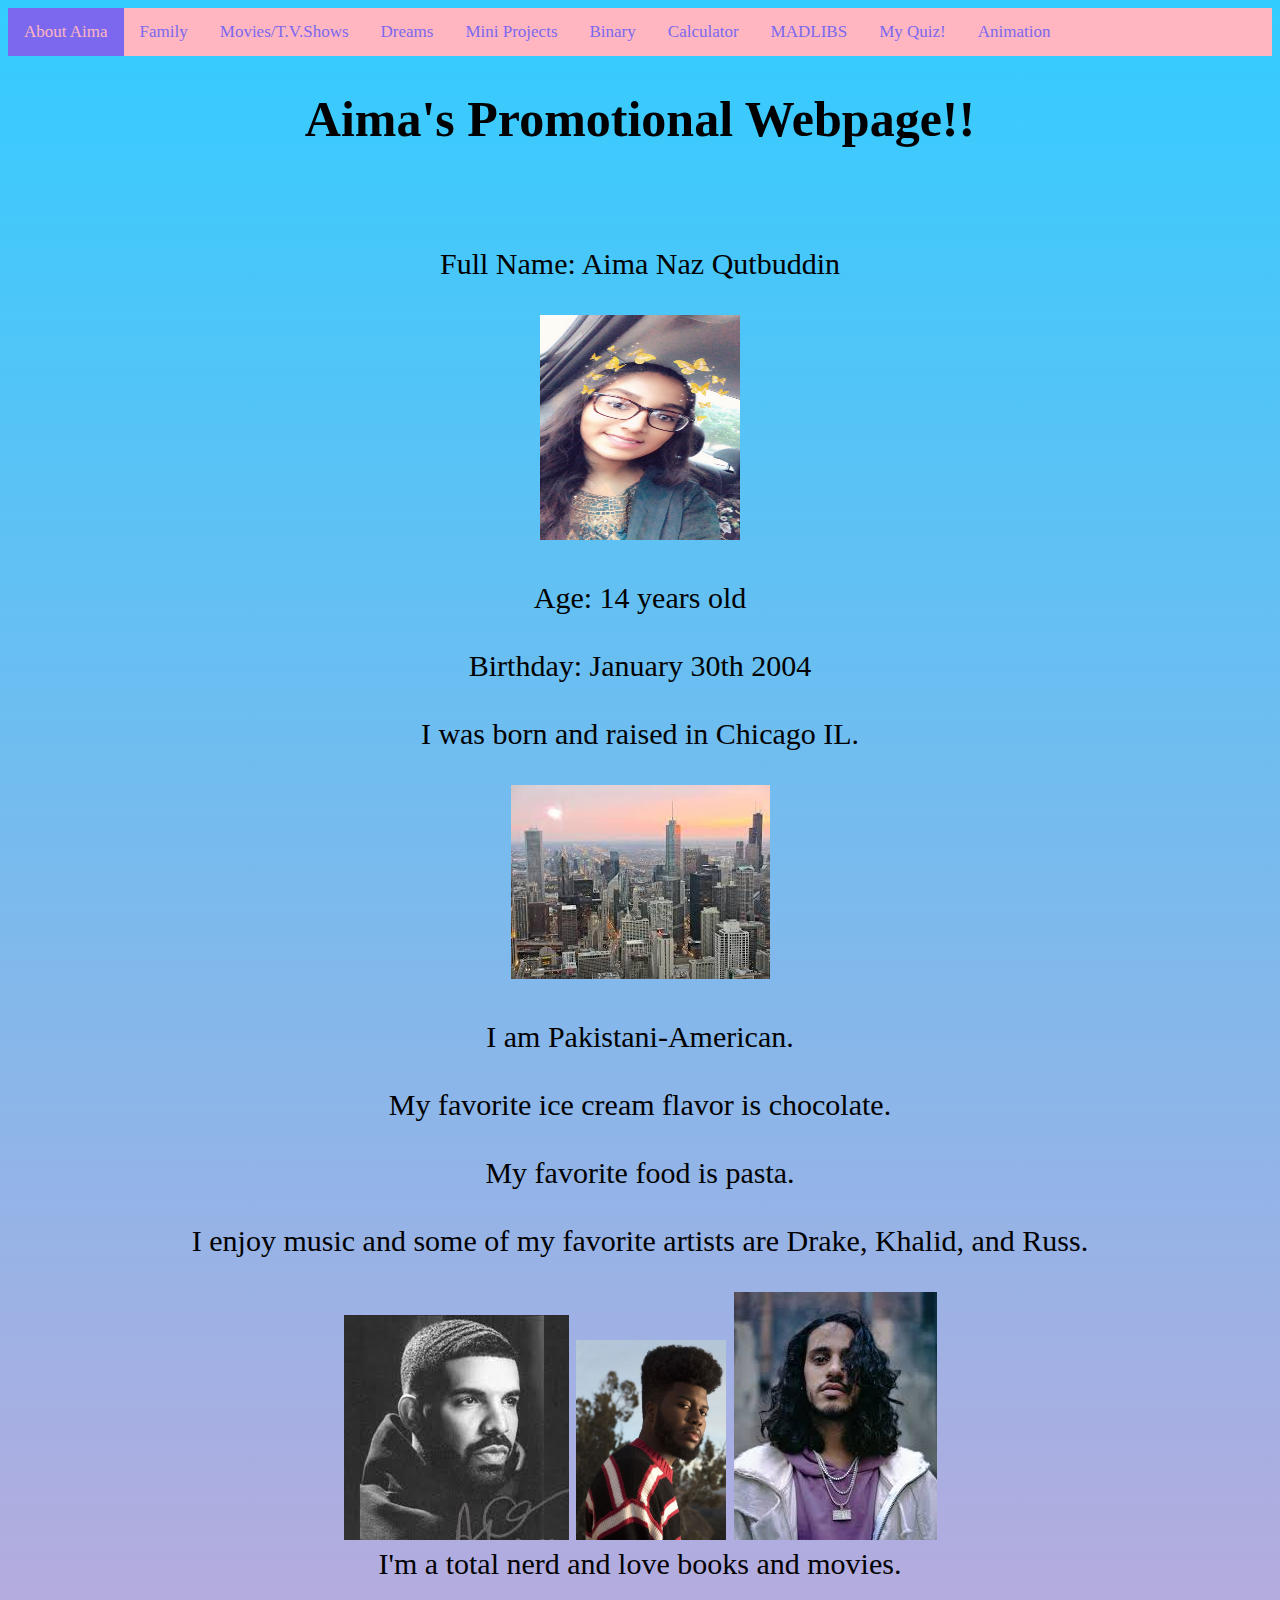
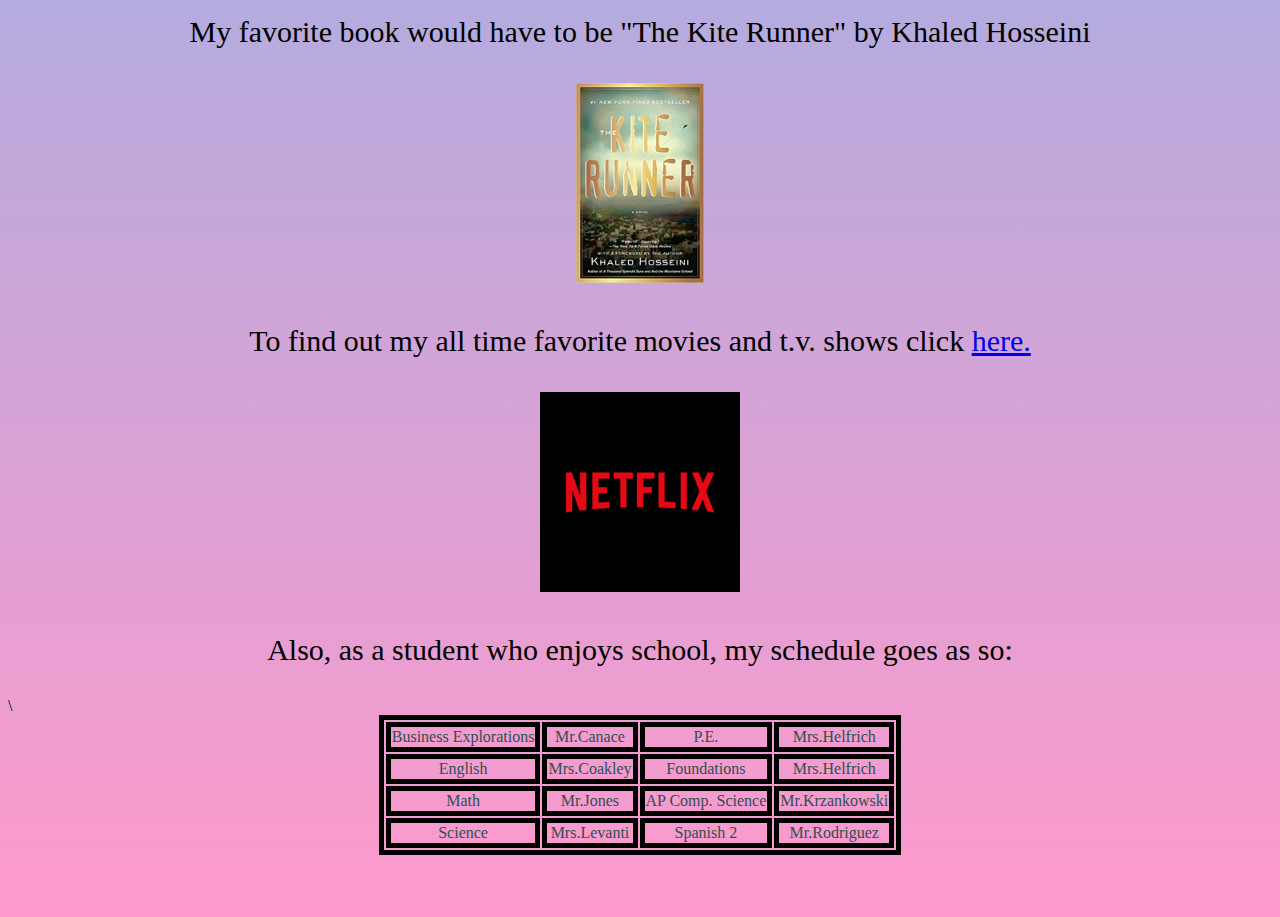
==== commit 2aa11dff: "Update index.html" ====
--- a/index.html
+++ b/index.html
@@ -16,6 +16,7 @@
     <a href="JavaCalc.html">Calculator</a>
     <a href="story.html">MADLIBS</a>
     <a  href="myquiz.html">My Quiz!</a>
+    <a href="canvas.html">Animation</a>
     <!-- "topnav" taken from W3school.com-->
 </div>
 
